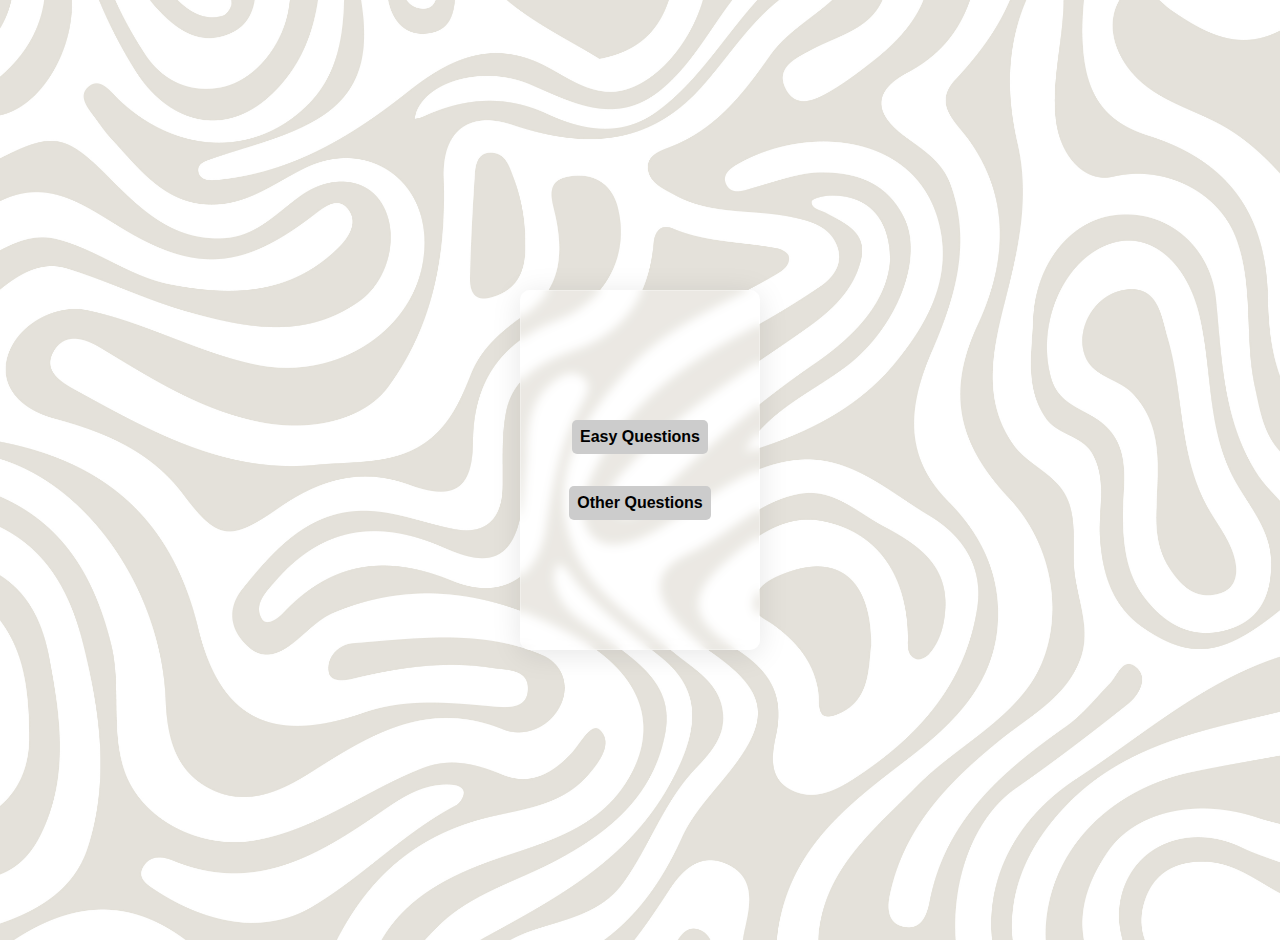
==== index.html @ 8ca624e1 "initial commit" ====
<!DOCTYPE html>
<html lang="en">

<head>
    <meta charset="UTF-8">
    <meta name="viewport" content="width=device-width, initial-scale=1.0">
    <title>Quiz Example</title>
    <link rel="stylesheet" href="./style.css">
</head>

<body>
    <div class="container">
        <div class="buttons">
            <a href="random.html">Easy Questions</a>
            <a href="#">Other Questions</a>
        </div>
    </div>

    <script src="/main.js"></script>
</body>

</html>
---- style.css ----
* {
    padding: 0;
    margin: 0;
    box-sizing: border-box;
}

body {
    font-family: Arial, sans-serif;
    background-color: #f9f9f9;
    margin: 0;
    padding: 20px;
    background-color: #ccc;

    background-image: url("./abstract_pattern_design_background_2007.jpg");
    background-position: center;
    background-repeat: no-repeat;
    background-size: cover;
    /* height: 100vh; */
    width: 100%;
}

a {
    text-decoration: none;
}

.home {
    position: absolute;
    top: 3;
    left: 3;
    z-index: 5;
}

.container {
    width: 100%;
    height: 100vh;
    display: flex;
    align-items: center;
    justify-content: center;
}

.buttons {
    display: flex;
    flex-direction: column;
    color: #000;
    justify-content: center;
    align-items: center;
    gap: 2rem;
    max-width: 500px;
    height: 40%;
    background: rgba(255, 255, 255, 0.25);
    border-radius: 10px;
    box-shadow: 0 4px 30px rgba(0, 0, 0, 0.1);
    backdrop-filter: blur(5px);
    -webkit-backdrop-filter: blur(5px);
    border: 1px solid rgba(255, 255, 255, 0.3);
}

.container a {
    color: #000;
    padding: .5rem;
    background-color: #ccc;
    border-radius: 5px;
    font-weight: bold;
    transition: all .8s ease-in-out;
}

.container a:hover {
    color: #ccc;
    background-color: #000;
    transition: all .4s ease-in-out;
}

.container>* {
    padding: 0 3rem;
}

.quiz-container {
    max-width: 600px;
    margin: 0 auto;
    padding: 20px;
    background: rgba(255, 255, 255, 0.25);
    border-radius: 16px;
    box-shadow: 0 4px 30px rgba(0, 0, 0, 0.1);
    backdrop-filter: blur(6.5px);
    -webkit-backdrop-filter: blur(6.5px);
    border: 1px solid rgba(255, 255, 255, 0.3);
}

.question {
    margin-bottom: 20px;
}

.question h3 {
    font-size: 1.2em;
    margin-bottom: 10px;
    color: #333;
}

.question ul {
    list-style-type: none;
    padding: 0;
}

.question ul li {
    background-color: #e6e6e6;
    padding: 10px;
    margin-bottom: 5px;
    border-radius: 4px;
    cursor: pointer;
    transition: background-color 0.3s ease;
}

.question ul li:hover {
    background-color: #ccc;
}

.modal {
    display: none;
    position: fixed;
    z-index: 1;
    left: 0;
    top: 0;
    width: 100%;
    height: 100%;
    overflow: auto;
    background-color: rgba(0, 0, 0, 0.5);
}

.modal-content {
    background-color: #fff;
    margin: 15% auto;
    padding: 20px;
    border-radius: 8px;
    width: 80%;
    max-width: 400px;
    text-align: center;
}

.correct {
    border: 2px solid green;
}

.incorrect {
    border: 2px solid red;
}
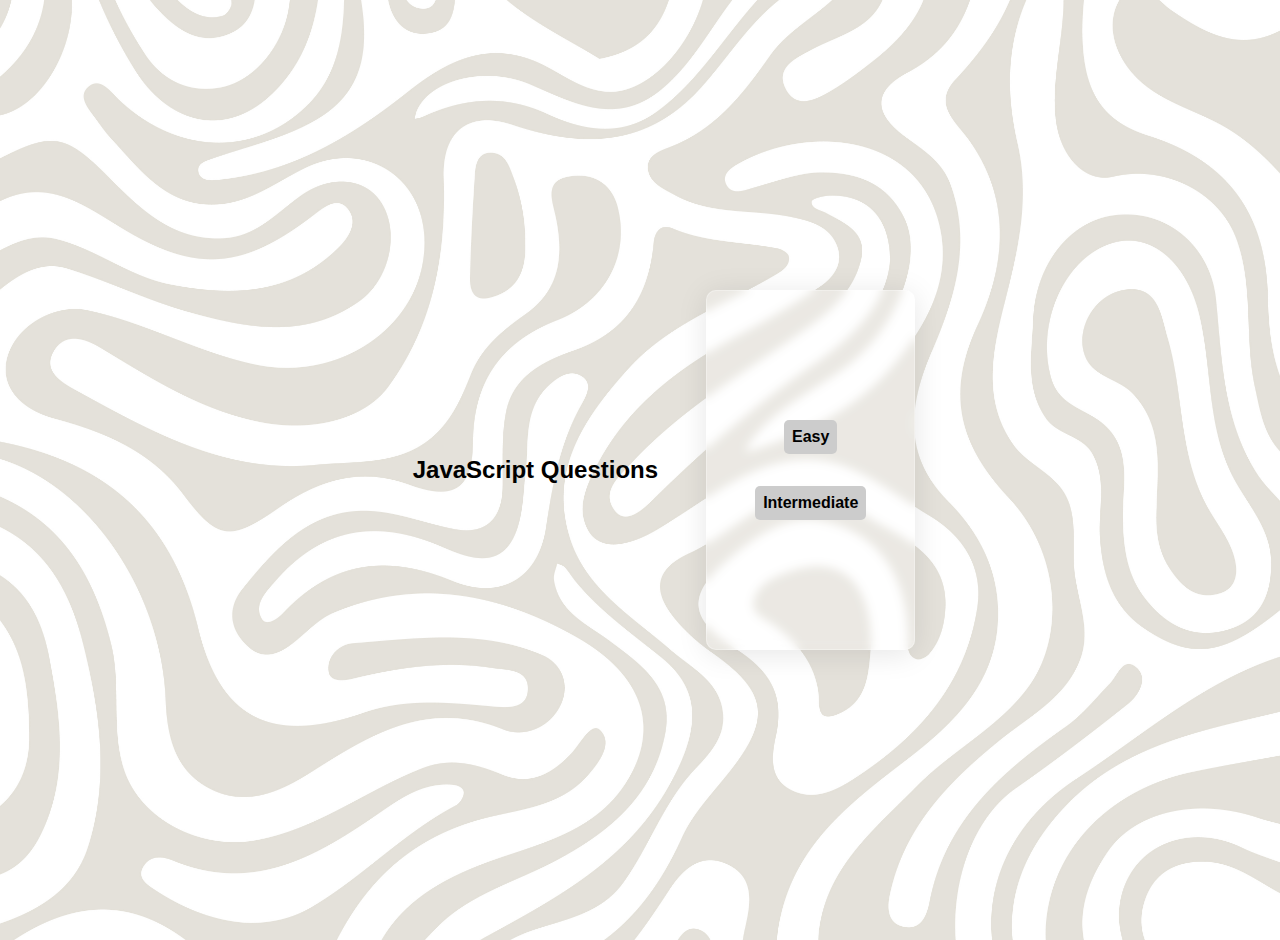
==== commit fd56521a: "update" ====
--- a/index.html
+++ b/index.html
@@ -10,9 +10,10 @@
 
 <body>
     <div class="container">
+        <h2>JavaScript Questions</h2>
         <div class="buttons">
-            <a href="random.html">Easy Questions</a>
-            <a href="#">Other Questions</a>
+            <a href="random.html">Easy</a>
+            <a href="intermediate.html">Intermediate</a>
         </div>
     </div>
 
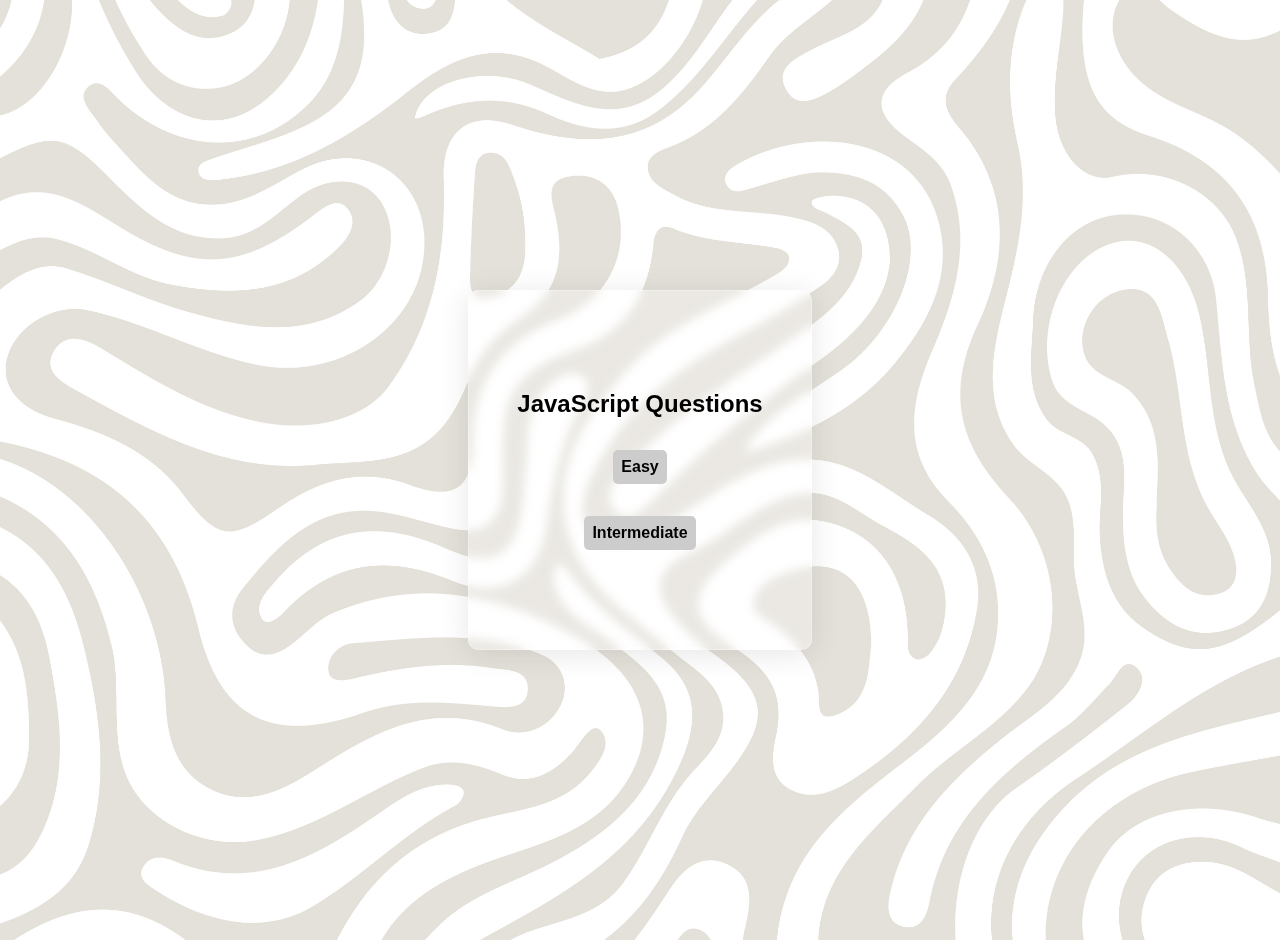
==== commit 7c5765be: "updated" ====
--- a/index.html
+++ b/index.html
@@ -10,8 +10,8 @@
 
 <body>
     <div class="container">
-        <h2>JavaScript Questions</h2>
         <div class="buttons">
+            <h2>JavaScript Questions</h2>
             <a href="random.html">Easy</a>
             <a href="intermediate.html">Intermediate</a>
         </div>
